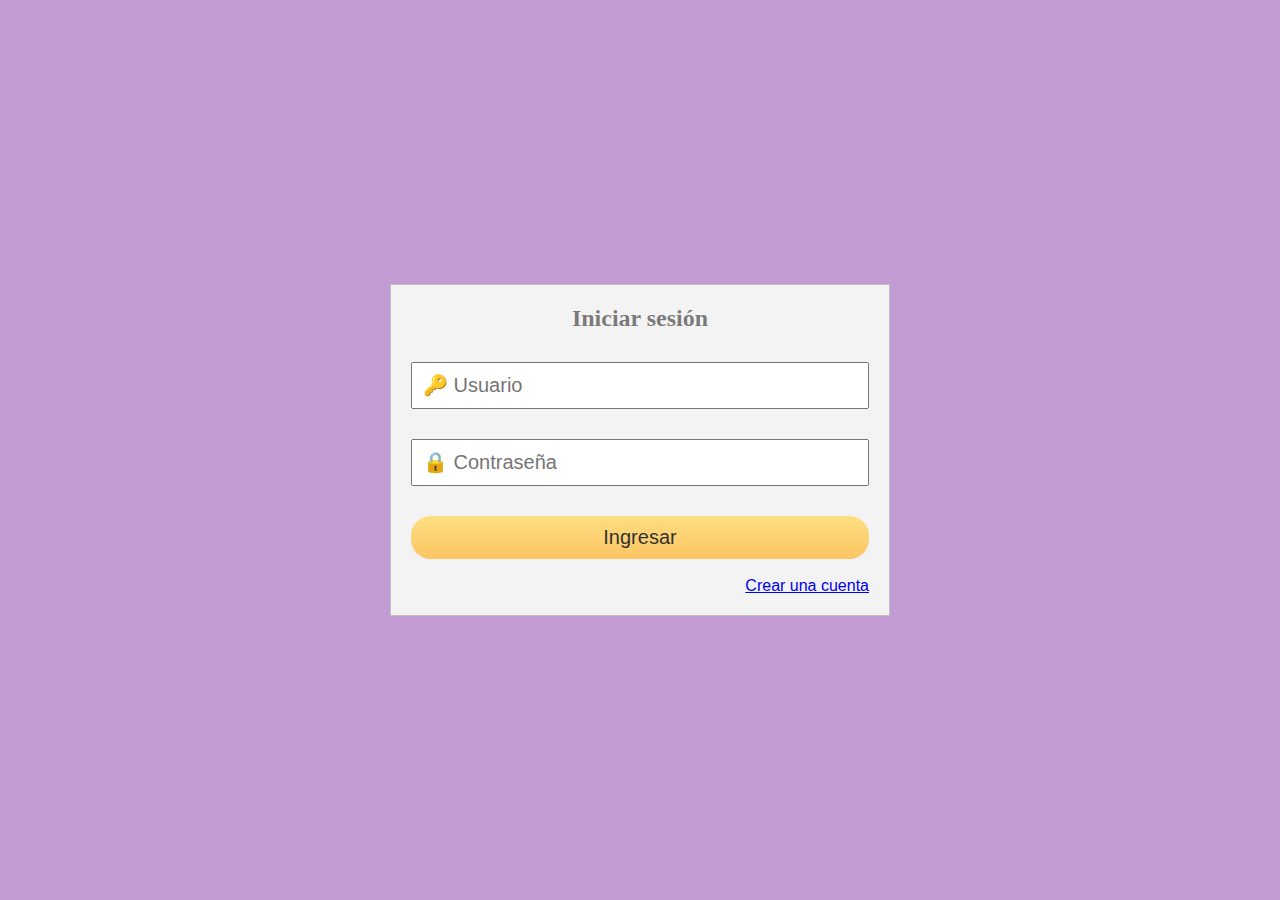
==== index.html @ c2fe726e "Update index.html" ====
<html>

<head>
<meta charset="UTF-8">
<title>Login</title>
<link rel="stylesheet" href="estilos.css">
</head>

<body>
<form action="login_registrar.php" method="POST">
<h2>Iniciar sesión</h2>
<input type="text" placeholder="&#128273; Usuario" name="usuario" required>
<input type="password" placeholder="&#128274; Contraseña" name="pass" required>
<input type="submit" value="Ingresar" name="btningresar">

<br>
<a href="registrar.html" style="float:right">Crear una cuenta</a>

</form>
</body>
</html>
---- estilos.css ----
* {
  margin: 0;
  padding: 0;
  font-family: sans-serif;
  box-sizing: border-box;

}

:focus {
  outline: none;
    
}

body {
  background: #C39BD3;
  display: flex;
  min-height: 100vh;
}

form {
  margin: auto;
  width: 50%;
  max-width: 500px;
  background: #F3F3F3;
  padding: 20px;
  border: 1px solid rgba(0, 0, 0, 0.2);
}

h2 {
  text-align: center;
  margin-bottom: 10px;
  color: rgba(0, 0, 0, 0.5);
  font-family: Arial Black;
}

input {
  display: block;
  padding: 10px;
  width: 100%;
  margin: 30px 0;
  font-size: 20px;
}

input[type="submit"] {
  background: linear-gradient(#FFDA63, #FFB940);
  border: 0;
  color: black;
  opacity: 0.8;
  cursor: pointer;
   font-family: Arial;
  border-radius: 20px;
  margin-bottom: 0;
}

input[type="submit"]:hover {
  opacity: 1;

  
}

input[type="submit"]:active {
  transform: scale(0.95);

}

@media (max-width:768px) {
  form {
    width: 100%;
  }
}

@media (max-width:480px) {
  form {
    width: 100%;
  }
}
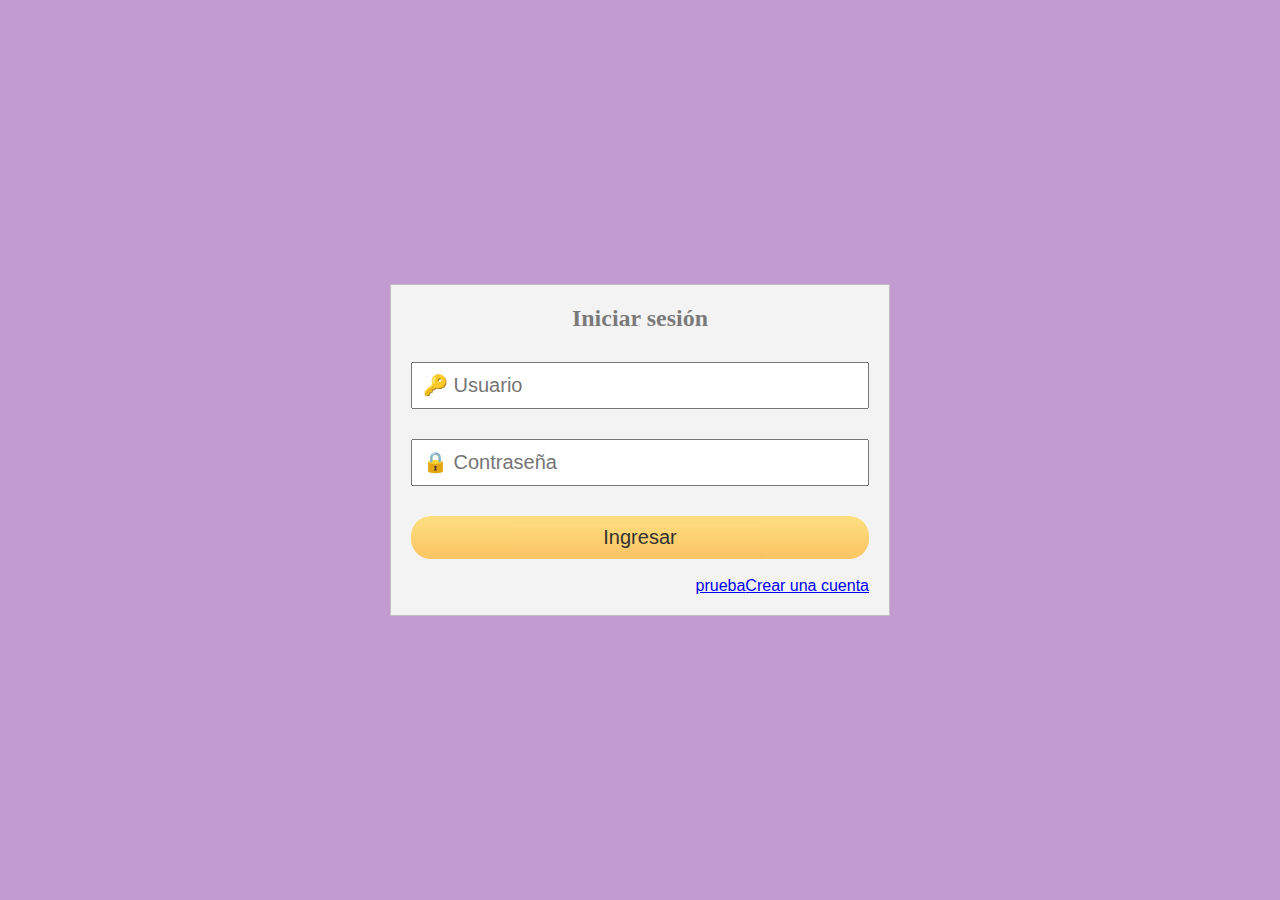
==== commit a4d881d8: "Update index.html" ====
--- a/index.html
+++ b/index.html
@@ -15,6 +15,7 @@
 
 <br>
 <a href="registrar.html" style="float:right">Crear una cuenta</a>
+<a href="prueba.html" style="float:right">prueba</a>
 
 </form>
 </body>
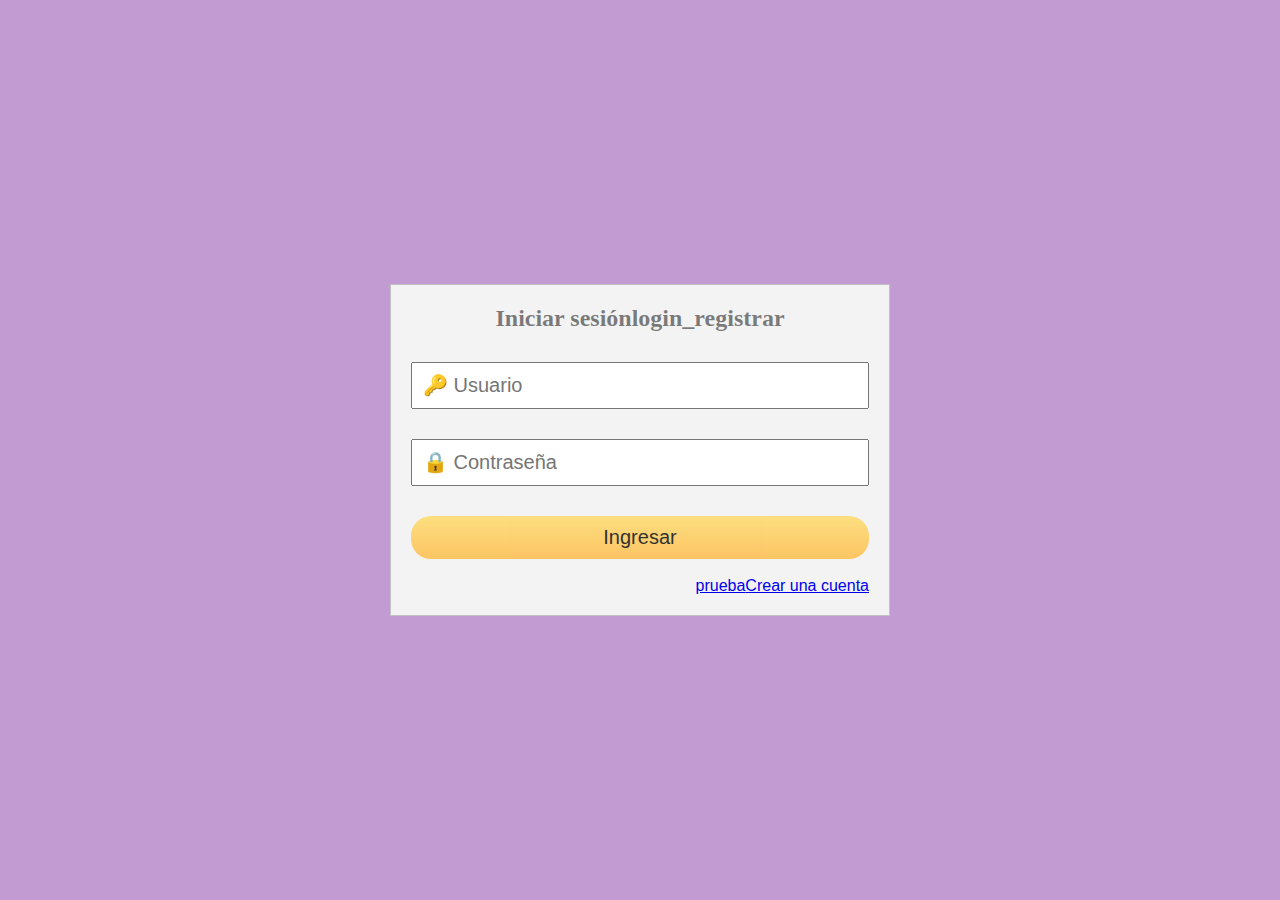
==== commit da68b9da: "Update index.html" ====
--- a/index.html
+++ b/index.html
@@ -7,8 +7,8 @@
 </head>
 
 <body>
-<form action="login_registrar.php" method="POST">
-<h2>Iniciar sesión</h2>
+<form action="prueba.html" method="POST">
+<h2>Iniciar sesiónlogin_registrar</h2>
 <input type="text" placeholder="&#128273; Usuario" name="usuario" required>
 <input type="password" placeholder="&#128274; Contraseña" name="pass" required>
 <input type="submit" value="Ingresar" name="btningresar">
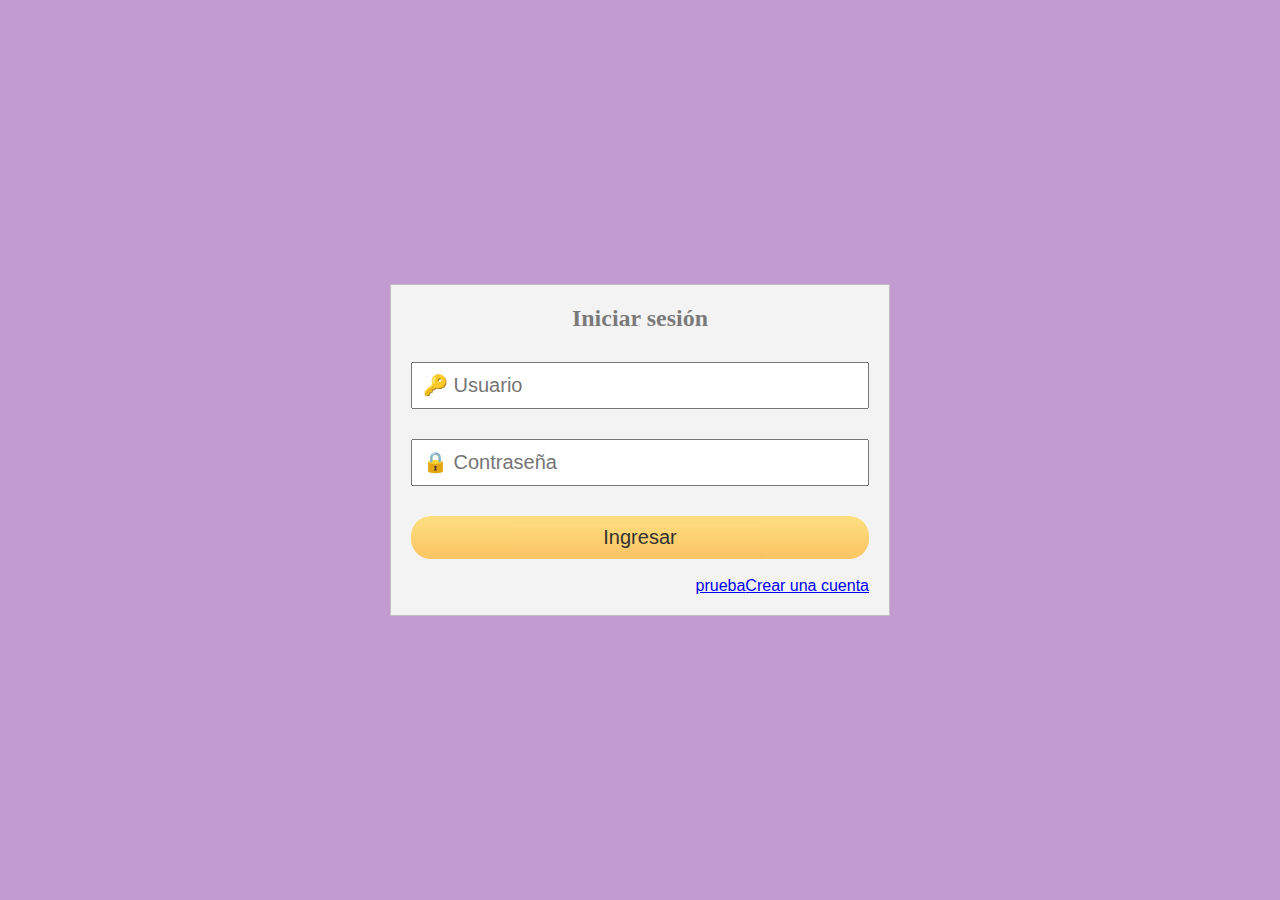
==== commit 40d78deb: "Update index.html" ====
--- a/index.html
+++ b/index.html
@@ -7,8 +7,8 @@
 </head>
 
 <body>
-<form action="prueba.html" method="POST">
-<h2>Iniciar sesiónlogin_registrar</h2>
+<form action="login_registrar.php" method="POST">
+<h2>Iniciar sesión</h2>
 <input type="text" placeholder="&#128273; Usuario" name="usuario" required>
 <input type="password" placeholder="&#128274; Contraseña" name="pass" required>
 <input type="submit" value="Ingresar" name="btningresar">
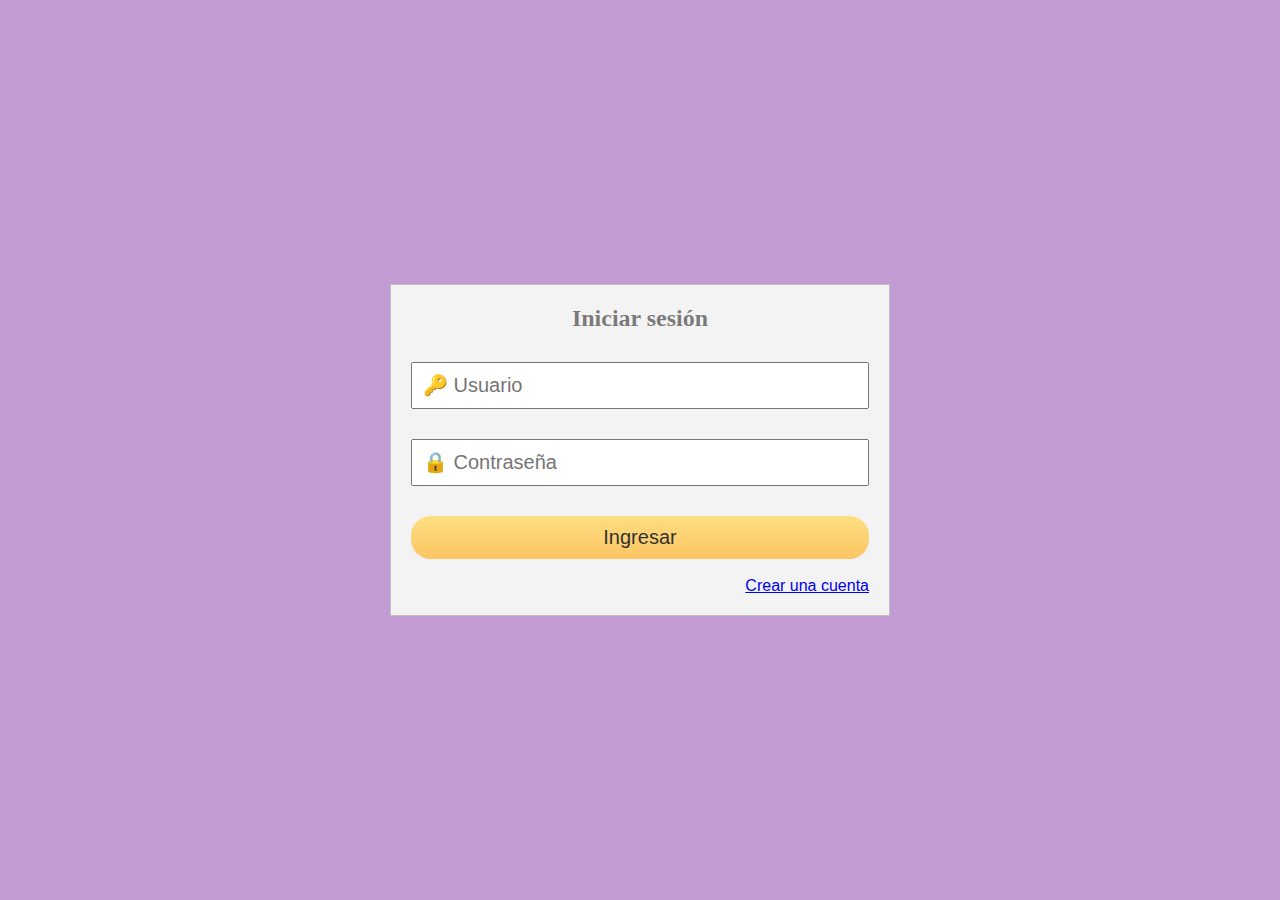
==== commit 9aef8b5e: "Update index.html" ====
--- a/index.html
+++ b/index.html
@@ -15,7 +15,6 @@
 
 <br>
 <a href="registrar.html" style="float:right">Crear una cuenta</a>
-<a href="prueba.html" style="float:right">prueba</a>
 
 </form>
 </body>
